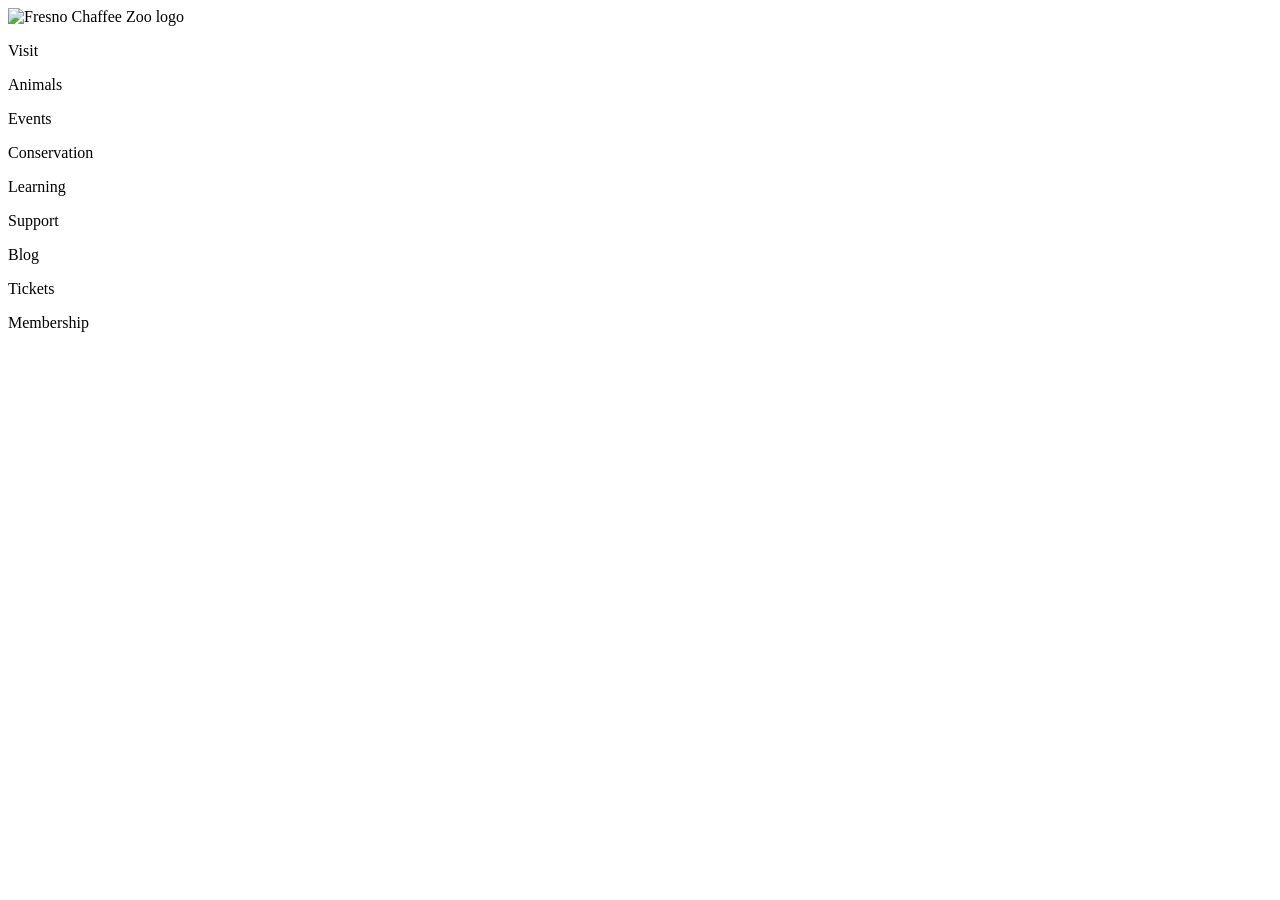
==== public/exhibits/roo-walkabout/index.html @ 83b1c596 "Started deving, added nav bar" ====
<!DOCTYPE html>
<html lang="en">
<head>
    <meta charset="UTF-8">
    <meta name="viewport" content="width=device-width, initial-scale=1.0">
    <title>Roo Walkabout - Fresno Chaffee Zoo</title>
</head>
<body>
    <header>
        <nav>
            <img src="Placeholder image" alt="Fresno Chaffee Zoo logo">
            <p>Visit</p>
            <p>Animals</p>
            <p>Events</p>
            <p>Conservation</p>
            <p>Learning</p>
            <p>Support</p>
            <p>Blog</p>
            <p>Tickets</p>
            <p>Membership</p>
        </nav>
    </header>
    
</body>
</html>
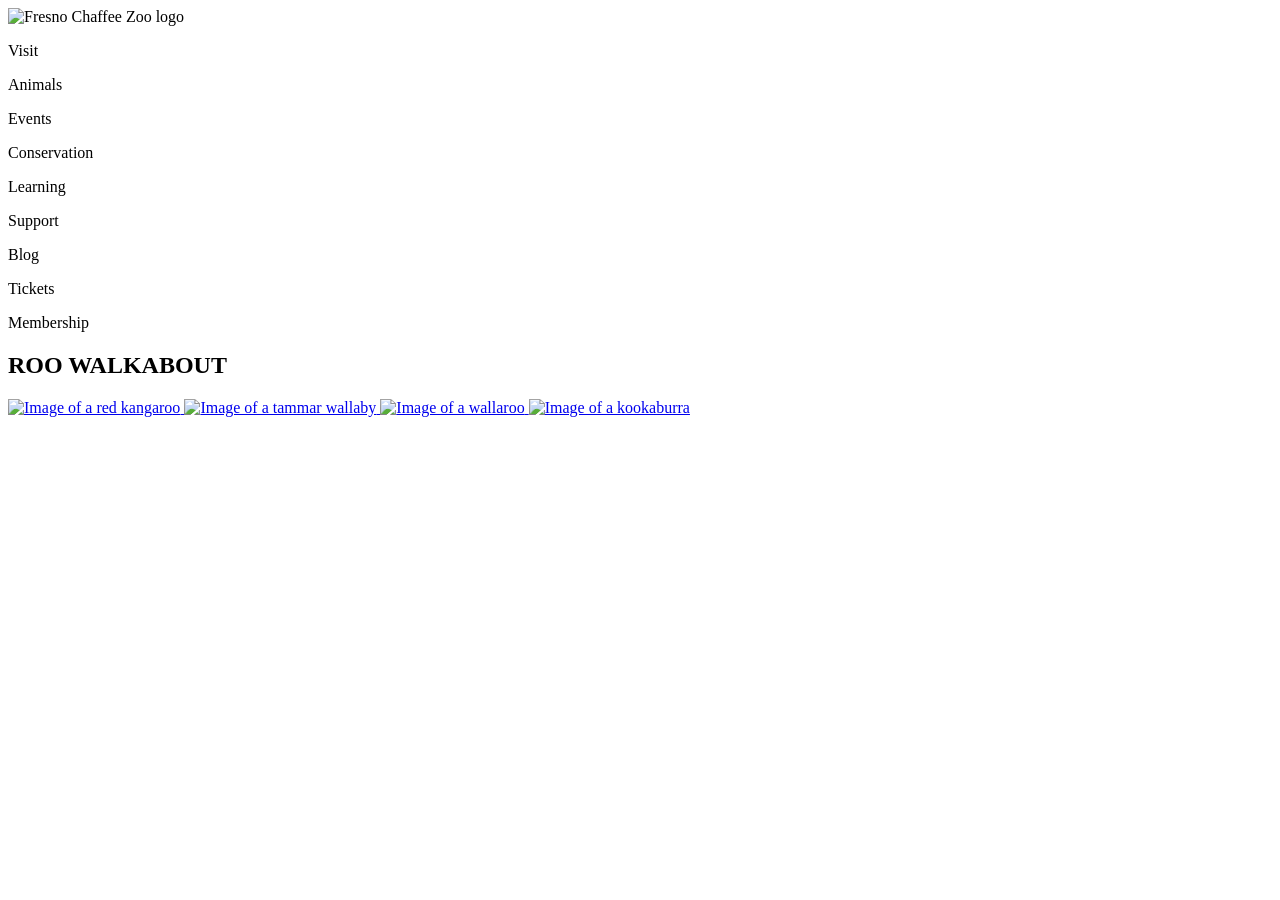
==== commit b8c80f9b: "Added several pages, as well as a little information about the roo walkabout animals" ====
--- a/public/exhibits/roo-walkabout/index.html
+++ b/public/exhibits/roo-walkabout/index.html
@@ -21,5 +21,27 @@
         </nav>
     </header>
     
+    <main>
+        <section>
+            <h1>
+                ROO WALKABOUT
+            </h1>
+        </section>
+
+        <section>
+            <a href="Red_Kangaroo.html" class="Red-Kangaroo-Link">
+                <img src="placeholder red kangaroo image" alt="Image of a red kangaroo">
+            </a>
+            <a href="Tammar_Wallaby.html" class="Tammar-Wallaby-Link">
+                <img src="placeholder tammar wallaby image" alt="Image of a tammar wallaby">
+            </a>
+            <a href="Wallaroo.html" class="Wallaroo-Link">
+                <img src="placeholder wallaroo image" alt="Image of a wallaroo">
+            </a>
+            <a href="Kookaburra.html" class="Kookaburra-Link">
+                <img src="placeholder kookaburra image" alt="Image of a kookaburra">
+            </a>
+        </section>
+    </main>
 </body>
 </html>
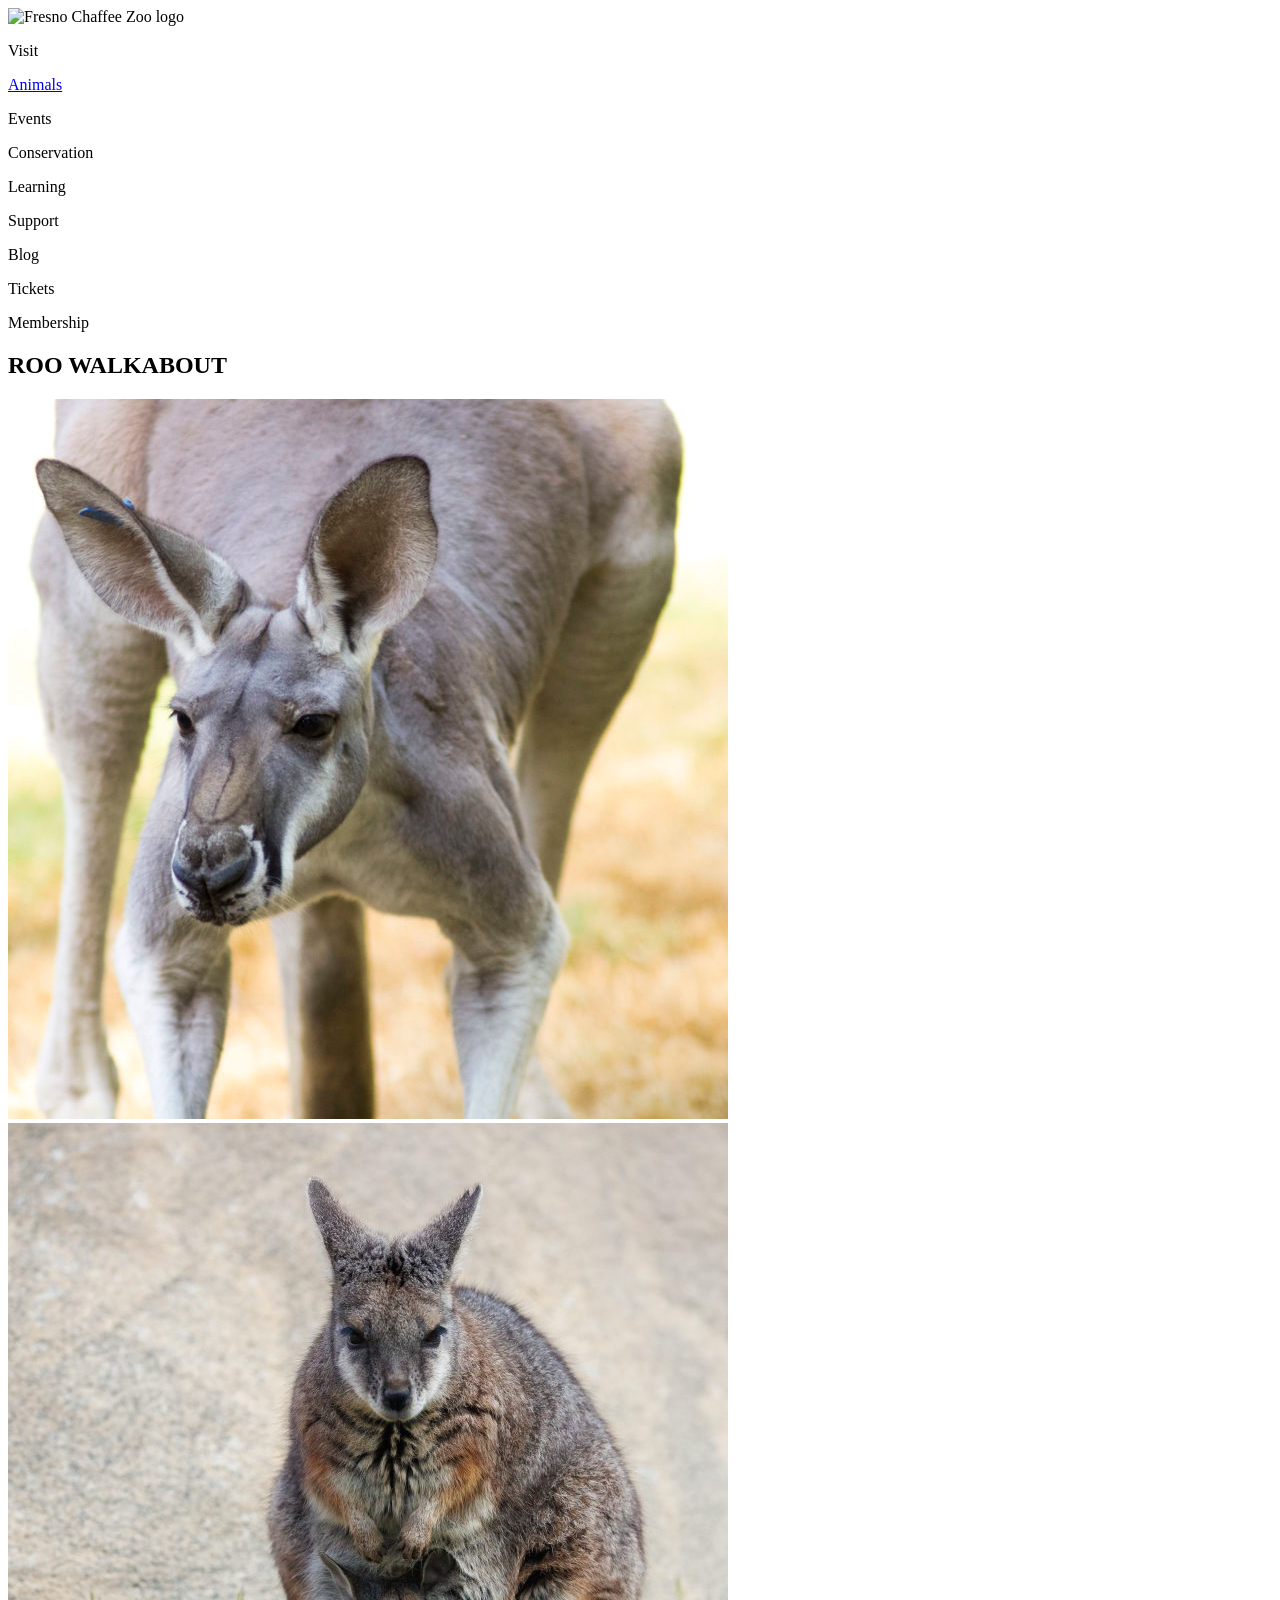
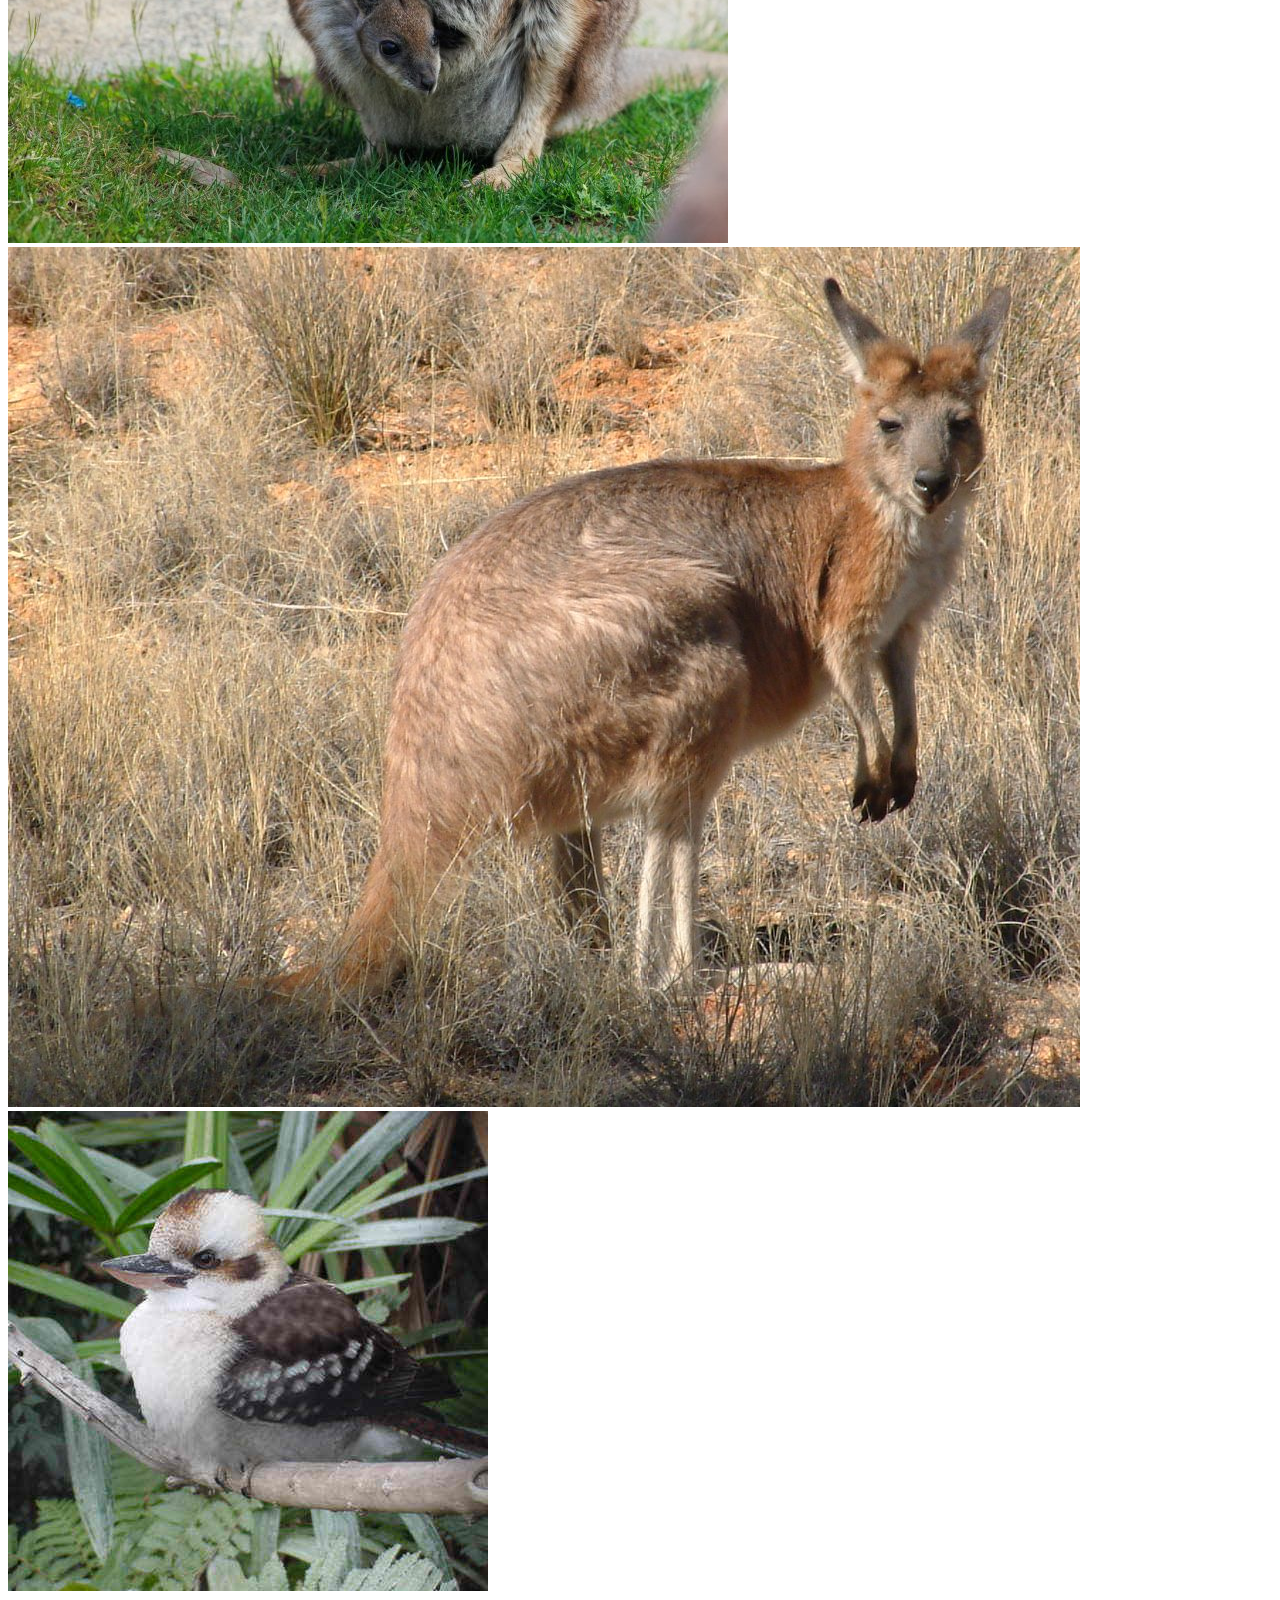
==== commit 92fc9b84: "Added extra information to the animal pages in roo walkabout, as well as images" ====
--- a/public/exhibits/roo-walkabout/index.html
+++ b/public/exhibits/roo-walkabout/index.html
@@ -10,7 +10,7 @@
         <nav>
             <img src="Placeholder image" alt="Fresno Chaffee Zoo logo">
             <p>Visit</p>
-            <p>Animals</p>
+            <a href="index.html" class="Home-link">Animals</a>
             <p>Events</p>
             <p>Conservation</p>
             <p>Learning</p>
@@ -30,16 +30,16 @@
 
         <section>
             <a href="Red_Kangaroo.html" class="Red-Kangaroo-Link">
-                <img src="placeholder red kangaroo image" alt="Image of a red kangaroo">
+                <img src="red-kangaroo_pic.jpg" alt="Image of a red kangaroo">
             </a>
             <a href="Tammar_Wallaby.html" class="Tammar-Wallaby-Link">
-                <img src="placeholder tammar wallaby image" alt="Image of a tammar wallaby">
+                <img src="tammar_wallaby_pic.jpg" alt="Image of a tammar wallaby">
             </a>
             <a href="Wallaroo.html" class="Wallaroo-Link">
-                <img src="placeholder wallaroo image" alt="Image of a wallaroo">
+                <img src="Wallaroo_pic.jpg" alt="Image of a wallaroo">
             </a>
             <a href="Kookaburra.html" class="Kookaburra-Link">
-                <img src="placeholder kookaburra image" alt="Image of a kookaburra">
+                <img src="Kookabura_pic.jpg" alt="Image of a kookaburra">
             </a>
         </section>
     </main>
